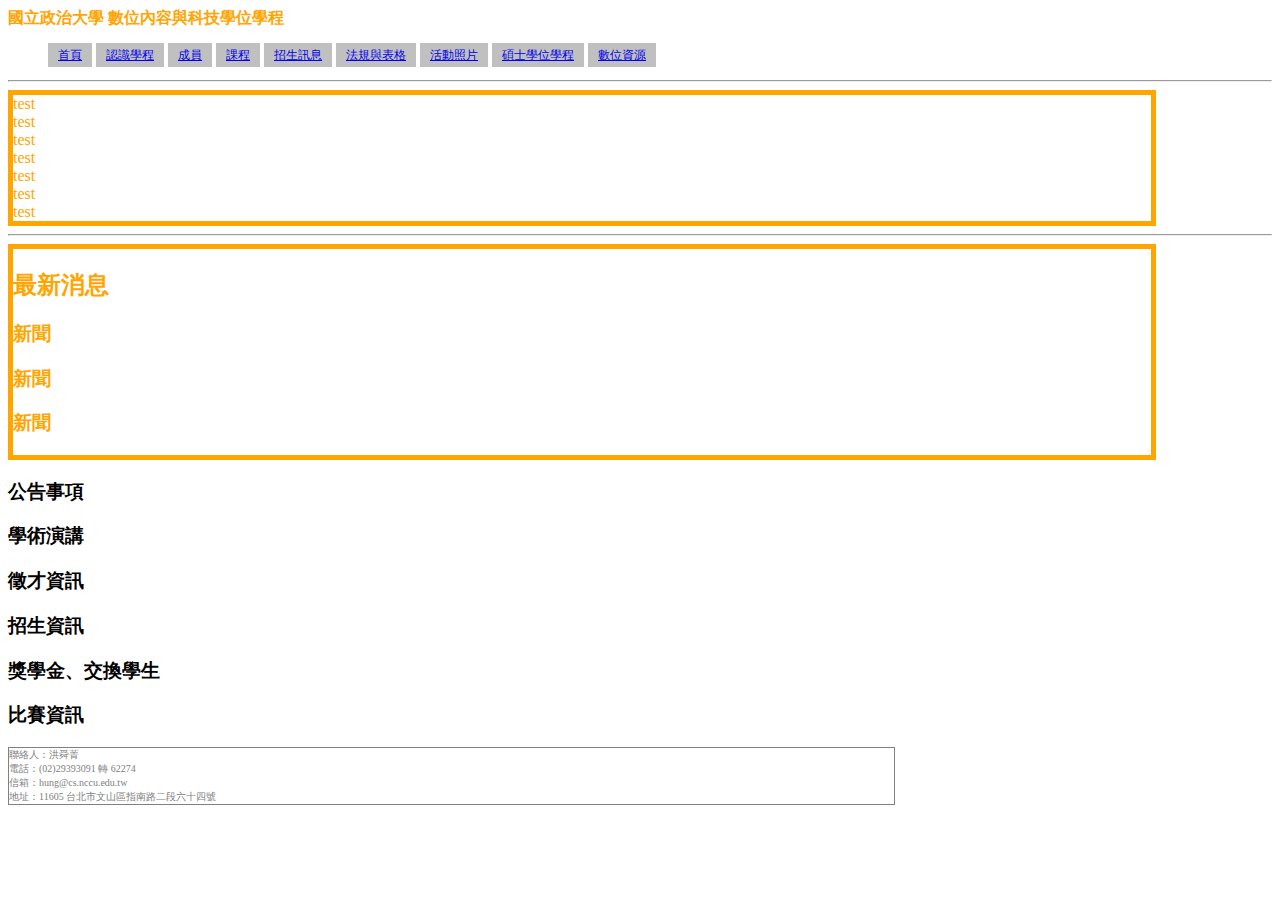
==== index.html @ 2770bbb7 "index" ====
<html>
<head>

<title>國立政治大學 數位內容與科技學位學程</title>

<style>
header, section, article, footer
{
display: block;
}

header
{
color: orange;
}

#nav li
{
display: inline;
list-style-type: none;
padding: 5px 10px;
top: 40px;
left: 0px;
background-color: silver;
width: 100%;
font-size: 12px;
}

section 
{
width: 75%;
padding: 20px;
margin: 20px;
}

footer
{
color: gray;
font-size: 10px;
border: solid 1px gray;
width: 70%;
top: 20px;
left:20px;
}

dt
{
color: orange;
font-size: 14px; 
font-weight: bold;
}

.gallery
{
width: 90%;
border: solid 5px;
height: 400 px;
color: orange; 
}

.news
{
width: 90%;
border: solid 5px;
height: 400 px;
color: orange; 

}

.i_blcok
{
width: 30px;
border: solid 2px;
height: 200px;
color: orange;
}

</style>
</head>

<body> 
<header> 
<strong>國立政治大學 數位內容與科技學位學程</strong>
</header> 


<ul id="nav">
<li><a href="http://dct.cs.nccu.edu.tw/index.php">首頁</a></li> 
<li><a href="http://dct.cs.nccu.edu.tw/about.php">認識學程</a></li>
<li><a href="http://dct.cs.nccu.edu.tw/members_faculty.php">成員</a></li>
<li><a href="http://dct.cs.nccu.edu.tw/courses_1.php">課程</a></li>
<li><a href="http://dct.cs.nccu.edu.tw/admission.php">招生訊息</a></li>
<li><a href="http://dct.cs.nccu.edu.tw/forms.php">法規與表格</a></li>
<li><a href="http://dct.cs.nccu.edu.tw/invitiation_photo.php">活動照片</a></li>
<li><a href="http://www.dct.nccu.edu.tw/">碩士學位學程</a></li>
<li><a href="http://dct.cs.nccu.edu.tw/resource.php">數位資源</a></li> 
</ul> 

<hr>

<div class="gallery">
test<br>
test<br>
test<br>
test<br>
test<br>
test<br>
test<br>
</div>

<hr>

<div class="news">

<h2>最新消息</h2>

<div class="i_block" id="news1">
<h3>新聞</h3>
</div>
<div class="i_block" id="news2">
<h3>新聞</h3>
</div>
<div class="i_block" id="news3">
<h3>新聞</h3>
</div>
</div>

<div class="news_block">
<div class="i_block" id="announcement">
<h3>公告事項</h3>
</div>
<div class="i_block" id="acdemy">
<h3>學術演講</h3>
</div>
<div class="i_block" id="intern">
<h3>徵才資訊</h3>
</div>
<div class="i_block" id="recruit">
<h3>招生資訊</h3>
</div>
<div class="i_block" id="scholarship">
<h3>獎學金、交換學生</h3>
</div>
<div class="i_block" id="contest">
<h3>比賽資訊</h3>
</div>
</div>

<footer>
聯絡人：洪舜菁<br>
電話：(02)29393091 轉 62274<br>
信箱：hung@cs.nccu.edu.tw<br>
地址：11605 台北市文山區指南路二段六十四號<br>
</footer>
</body>

</html>
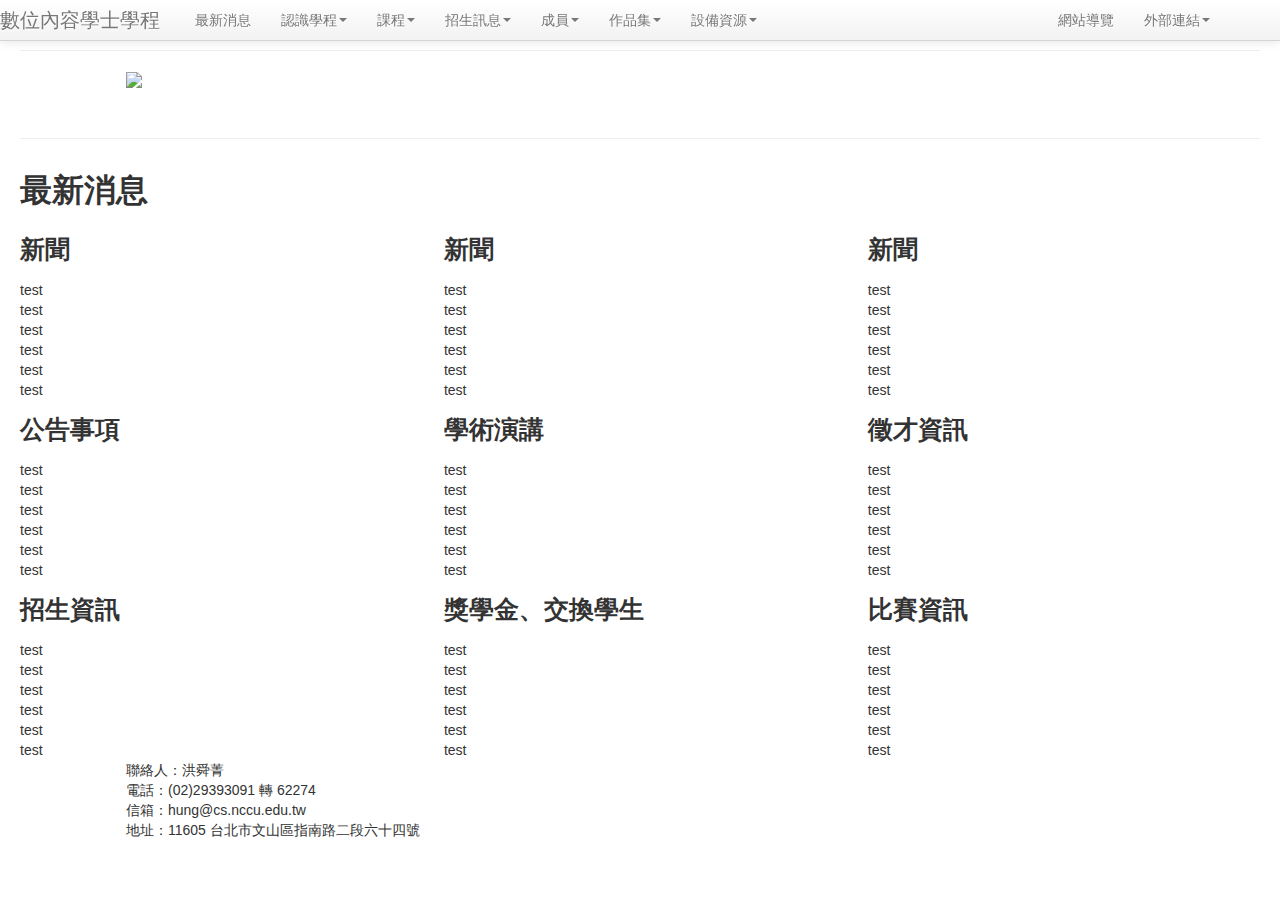
==== commit 118a9f5f: "index" ====
--- a/index.html
+++ b/index.html
@@ -1,157 +1,239 @@
 <html>
-<head>
-
-<title>國立政治大學 數位內容與科技學位學程</title>
-
-<style>
-header, section, article, footer
-{
-display: block;
-}
-
-header
-{
-color: orange;
-}
-
-#nav li
-{
-display: inline;
-list-style-type: none;
-padding: 5px 10px;
-top: 40px;
-left: 0px;
-background-color: silver;
-width: 100%;
-font-size: 12px;
-}
-
-section 
-{
-width: 75%;
-padding: 20px;
-margin: 20px;
-}
-
-footer
-{
-color: gray;
-font-size: 10px;
-border: solid 1px gray;
-width: 70%;
-top: 20px;
-left:20px;
-}
-
-dt
-{
-color: orange;
-font-size: 14px; 
-font-weight: bold;
-}
-
-.gallery
-{
-width: 90%;
-border: solid 5px;
-height: 400 px;
-color: orange; 
-}
-
-.news
-{
-width: 90%;
-border: solid 5px;
-height: 400 px;
-color: orange; 
-
-}
-
-.i_blcok
-{
-width: 30px;
-border: solid 2px;
-height: 200px;
-color: orange;
-}
-
-</style>
-</head>
-
-<body> 
-<header> 
-<strong>國立政治大學 數位內容與科技學位學程</strong>
-</header> 
-
-
-<ul id="nav">
-<li><a href="http://dct.cs.nccu.edu.tw/index.php">首頁</a></li> 
-<li><a href="http://dct.cs.nccu.edu.tw/about.php">認識學程</a></li>
-<li><a href="http://dct.cs.nccu.edu.tw/members_faculty.php">成員</a></li>
-<li><a href="http://dct.cs.nccu.edu.tw/courses_1.php">課程</a></li>
-<li><a href="http://dct.cs.nccu.edu.tw/admission.php">招生訊息</a></li>
-<li><a href="http://dct.cs.nccu.edu.tw/forms.php">法規與表格</a></li>
-<li><a href="http://dct.cs.nccu.edu.tw/invitiation_photo.php">活動照片</a></li>
-<li><a href="http://www.dct.nccu.edu.tw/">碩士學位學程</a></li>
-<li><a href="http://dct.cs.nccu.edu.tw/resource.php">數位資源</a></li> 
-</ul> 
-
-<hr>
-
-<div class="gallery">
-test<br>
-test<br>
-test<br>
-test<br>
-test<br>
-test<br>
-test<br>
+  <head>
+  
+  <title>國立政治大學 數位內容與科技學位學程</title>
+
+  <script type="text/javascript" src="js/jquery.js"></script>
+
+  <script type="text/javascript" src="js/bootstrap.min.js"></script>
+  
+  <link href="css/bootstrap.min.css" rel="stylesheet" type="text/css" />
+
+  <link href="css/bootstrap-responsive.min.css" rel="stylesheet" type="text/css" />
+  
+ 
+
+  <link href="css/custom.css" rel="stylesheet" type="text/css" />
+  
+  </head>
+  
+  <body>  
+ 
+<!-- 最大框架開始-->	
+  <div class="container-fluid">
+
+<!-- nav開始-->	 
+    <div class="row-fluid">
+	<div class="span12">
+        <div class="navbar  navbar-fixed-top">
+        	<div class="navbar-inner">
+			    <a class="brand" href="index.html">數位內容學士學程</a>
+        		<div class="container">
+         
+                    <!-- .btn-navbar is used as the toggle for collapsed navbar content -->
+                    <a class="btn btn-navbar" data-toggle="collapse" data-target=".nav-collapse">
+                    <span class="icon-bar"></span>
+                    <span class="icon-bar"></span>
+                    <span class="icon-bar"></span>
+                    </a>
+         
+                    <!-- Everything you want hidden at 940px or less, place within here -->
+                    <div class="nav-collapse collapse">
+                    <!-- .nav, .navbar-search, .navbar-form, etc -->
+                        <ul class="nav">
+                            <li><a href="#">最新消息</a></li>
+							
+							<li class="dropdown">
+                      		<a href="#" class="dropdown-toggle" data-toggle="dropdown">認識學程<b class="caret"></b></a>
+                              <ul class="dropdown-menu">
+                                <li><a href="#">學程簡介</a></li>
+                                <li><a href="#">施行要點</a></li>
+                              </ul>
+                    		</li>
+							
+							<li class="dropdown">
+                      		<a href="#" class="dropdown-toggle" data-toggle="dropdown">課程<b class="caret"></b></a>
+                              <ul class="dropdown-menu">
+                                <li><a href="#">核心必修</a></li>
+                                <li><a href="#">基礎群修-內容與設計</a></li>
+                                <li><a href="#">基礎群修-科技</a></li>
+                                <li><a href="#">修課地圖</a></li>
+                              </ul>
+                    		</li>
+							
+							<li class="dropdown">
+                      		<a href="#" class="dropdown-toggle" data-toggle="dropdown">招生訊息<b class="caret"></b></a>
+                              <ul class="dropdown-menu">
+                                <li><a href="#">招生辦法</a></li>
+                                <li><a href="#">招生說明會</a></li>
+                                <li><a href="#">學長姐經驗</a></li>
+                                <li><a href="#">申請表下載</a></li>
+								<li><a href="#">常見FAQ</a></li>
+                              </ul>
+                    		</li>
+							
+							<li class="dropdown">
+                      		<a href="#" class="dropdown-toggle" data-toggle="dropdown">成員<b class="caret"></b></a>
+                              <ul class="dropdown-menu">
+                                <li><a href="#">教師</a></li>
+                                <li><a href="#">第一屆學生</a></li>
+                                <li><a href="#">第二屆學生</a></li>
+                                <li><a href="#">第三屆學生</a></li>
+								<li><a href="#">助教</a></li>
+                              </ul>
+                    		</li>
+							
+							<li class="dropdown">
+                      		<a href="#" class="dropdown-toggle" data-toggle="dropdown">作品集<b class="caret"></b></a>
+                              <ul class="dropdown-menu">
+                                <li><a href="#">老師作品</a></li>
+                                <li><a href="#">學生作品</a></li>
+                                <li><a href="#">獲獎作品</a></li>
+                              </ul>
+                    		</li>
+							
+							<li class="dropdown">
+                      		<a href="#" class="dropdown-toggle" data-toggle="dropdown">設備資源<b class="caret"></b></a>
+                              <ul class="dropdown-menu">
+                                <li><a href="#">場地租借</a></li>
+                                <li><a href="#">器材租借</a></li>
+                                <li><a href="#">圖書資源</a></li>
+                              </ul>
+                    		</li>
+                        </ul>
+                        <ul class="nav pull-right">
+							<li><a href="#">網站導覽</a></li>
+							
+							<li class="dropdown">
+                      		<a href="#" class="dropdown-toggle" data-toggle="dropdown">外部連結<b class="caret"></b></a>
+                              <ul class="dropdown-menu">
+                                <li><a href="#">政大首頁</a></li>
+                                <li><a href="#">碩士班</a></li>
+                              </ul>
+     
+                        </ul>
+                    </div>
+         
+        		</div>
+        	</div>
+        </div>
+
+    </div>
 </div>
-
-<hr>
-
-<div class="news">
-
-<h2>最新消息</h2>
-
-<div class="i_block" id="news1">
-<h3>新聞</h3>
-</div>
-<div class="i_block" id="news2">
-<h3>新聞</h3>
-</div>
-<div class="i_block" id="news3">
-<h3>新聞</h3>
-</div>
-</div>
-
-<div class="news_block">
-<div class="i_block" id="announcement">
-<h3>公告事項</h3>
-</div>
-<div class="i_block" id="acdemy">
-<h3>學術演講</h3>
-</div>
-<div class="i_block" id="intern">
-<h3>徵才資訊</h3>
-</div>
-<div class="i_block" id="recruit">
-<h3>招生資訊</h3>
-</div>
-<div class="i_block" id="scholarship">
-<h3>獎學金、交換學生</h3>
-</div>
-<div class="i_block" id="contest">
-<h3>比賽資訊</h3>
-</div>
-</div>
-
-<footer>
+<!-- nav結束-->	
+  
+	  <hr>
+
+<!-- 大圖開始-->	 
+      <div class="row-fluid">
+	  <div class="span1"></div>
+	  <div class="span10">
+	  
+        <div class="gallery">
+			<img src="img/DCT_gallery.png" class="rounded">
+	    </div>
+		
+	  <div class="span1"></div>
+	  </div>
+	  </div>
+<!-- 大圖結束-->	 
+
+      <hr>
+
+<!-- 三則新聞開始-->	  
+	  <div class="row-fluid">
+		<div class="span12">
+			<h2>最新消息</h2>
+			  	<div class="row-fluid">
+					<div class="span4">
+						<h3>新聞</h3>
+						test<br>test<br>test<br>test<br>test<br>test<br>
+					</div>
+				
+					<div class="span4">
+						<h3>新聞</h3>
+						test<br>test<br>test<br>test<br>test<br>test<br>
+					</div>
+				
+					<div class="span4">
+						<h3>新聞</h3>
+						test<br>test<br>test<br>test<br>test<br>test<br>
+					</div>
+				</div>				
+
+		</div>
+	  </div>
+<!-- 三則新聞結束-->
+	  
+<!-- 公告、演講、徵才開始-->
+
+	  <div class="row-fluid">
+		<div class="span4">
+			<div class="i_block" id="announcement">
+				<h3>公告事項</h3>
+				test<br>test<br>test<br>test<br>test<br>test<br>
+		    </div>
+		</div>
+		<div class="span4">
+			<div class="i_block" id="announcement">
+				<h3>學術演講</h3>
+				test<br>test<br>test<br>test<br>test<br>test<br>
+		    </div>
+		</div>
+		<div class="span4">
+			<div class="i_block" id="announcement">
+				<h3>徵才資訊</h3>
+				test<br>test<br>test<br>test<br>test<br>test<br>
+		    </div>
+		</div>
+	  </div>
+<!-- 公告、演講、徵才結束-->
+
+<!-- 招生、獎學金、比賽開始-->
+	  <div class="row-fluid">
+		<div class="span4">
+			<div class="i_block" id="announcement">
+				<h3>招生資訊</h3>
+				test<br>test<br>test<br>test<br>test<br>test<br>
+		    </div>
+		</div>
+		<div class="span4">
+			<div class="i_block" id="announcement">
+				<h3>獎學金、交換學生</h3>
+				test<br>test<br>test<br>test<br>test<br>test<br>
+
+				
+		    </div>
+		</div>
+		<div class="span4">
+			<div class="i_block" id="announcement">
+				<h3>比賽資訊</h3>
+				test<br>test<br>test<br>test<br>test<br>test<br>
+		    </div>
+		</div>
+	  </div>
+<!-- 招生、獎學金、比賽結束-->
+		  
+
+<!-- footer開始-->
+    <div class="row-fluid">
+	<div class="span1"></div>
+	<div class="span10">
+    <footer>
 聯絡人：洪舜菁<br>
 電話：(02)29393091 轉 62274<br>
 信箱：hung@cs.nccu.edu.tw<br>
 地址：11605 台北市文山區指南路二段六十四號<br>
-</footer>
-</body>
-
-</html>+    </footer>
+	
+	</div>
+	<div class="span1"></div>
+	</div>
+<!-- footer結束-->
+
+  </div>
+<!-- 最大框架結束-->	
+  
+  </body>
+  
+ </html>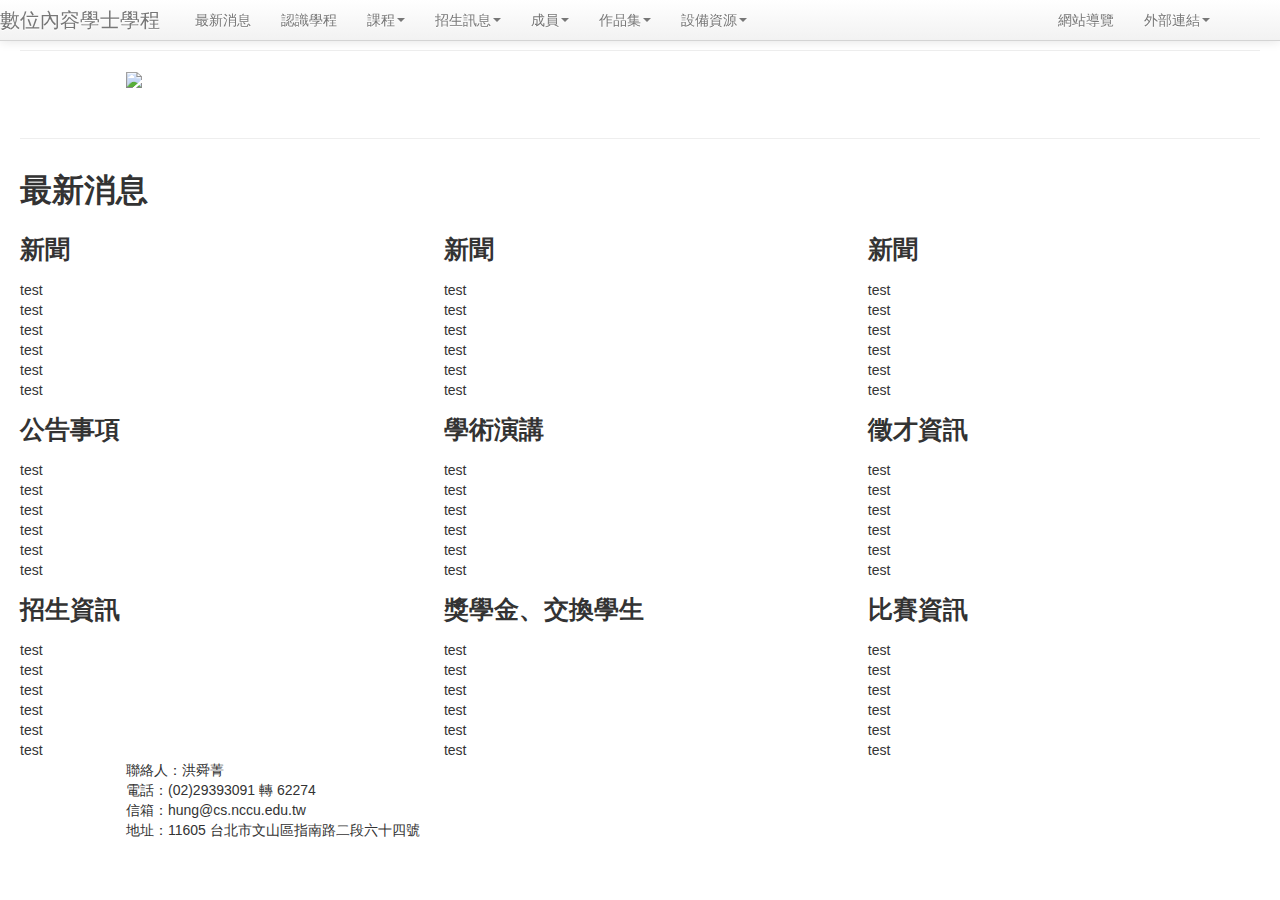
==== commit 3d88259e: "http://yu810226.github.io/final_project/introduction.html#" ====
--- a/index.html
+++ b/index.html
@@ -43,13 +43,7 @@
                         <ul class="nav">
                             <li><a href="#">最新消息</a></li>
 							
-							<li class="dropdown">
-                      		<a href="#" class="dropdown-toggle" data-toggle="dropdown">認識學程<b class="caret"></b></a>
-                              <ul class="dropdown-menu">
-                                <li><a href="#">學程簡介</a></li>
-                                <li><a href="#">施行要點</a></li>
-                              </ul>
-                    		</li>
+			    <li><a href="http://yu810226.github.io/final_project/introduction.html#">認識學程</a></li>
 							
 							<li class="dropdown">
                       		<a href="#" class="dropdown-toggle" data-toggle="dropdown">課程<b class="caret"></b></a>
@@ -236,4 +230,4 @@
   
   </body>
   
- </html>+ </html>
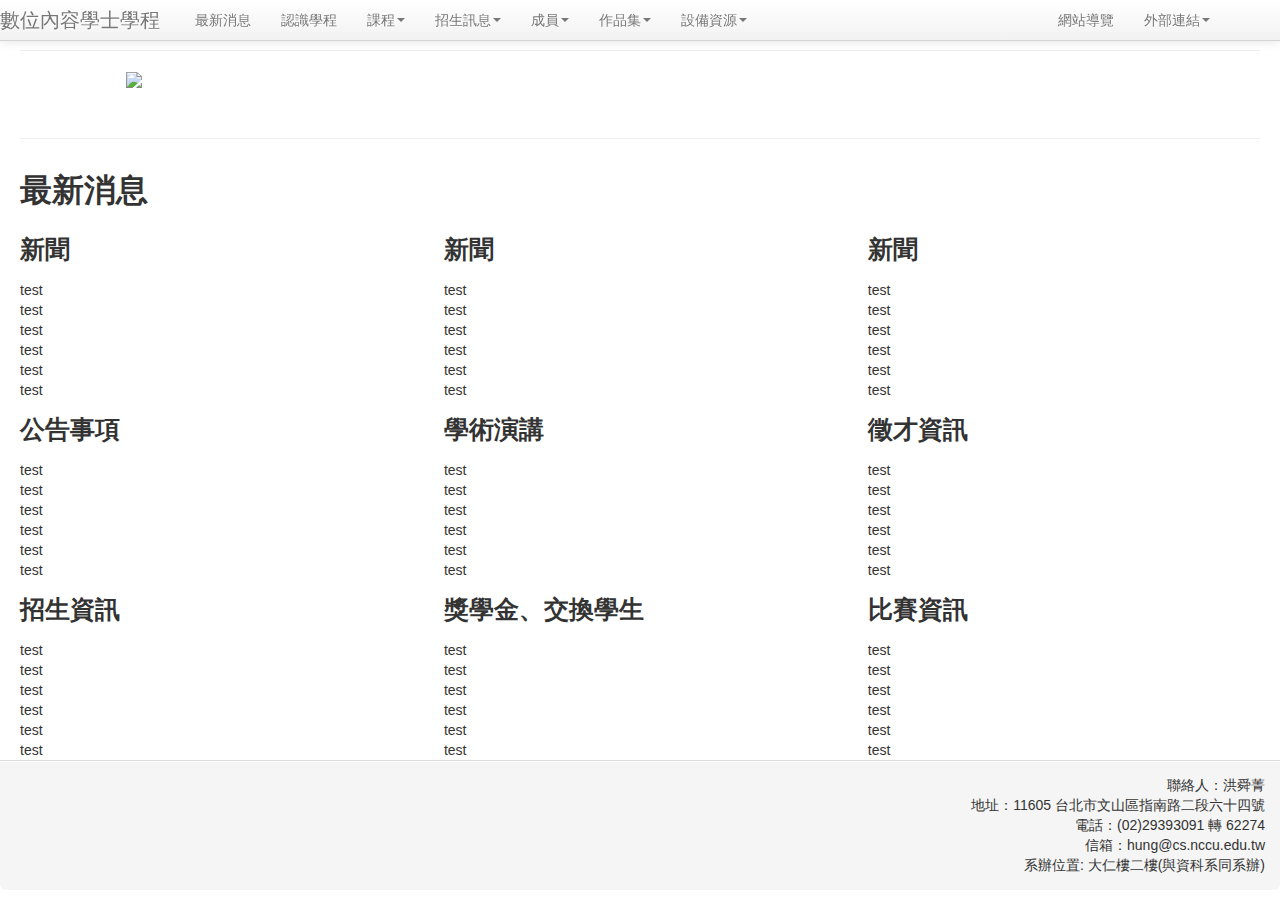
==== commit f35c60dd: "footer" ====
--- a/index.html
+++ b/index.html
@@ -209,24 +209,22 @@
 <!-- 招生、獎學金、比賽結束-->
 		  
 
-<!-- footer開始-->
-    <div class="row-fluid">
-	<div class="span1"></div>
-	<div class="span10">
-    <footer>
-聯絡人：洪舜菁<br>
-電話：(02)29393091 轉 62274<br>
-信箱：hung@cs.nccu.edu.tw<br>
-地址：11605 台北市文山區指南路二段六十四號<br>
-    </footer>
-	
-	</div>
-	<div class="span1"></div>
-	</div>
-<!-- footer結束-->
-
-  </div>
-<!-- 最大框架結束-->	
+
+</div>
+    
+
+	<!-- footer開始-->    
+	<footer class="modal-footer">
+
+	聯絡人：洪舜菁 <br>
+	地址：11605 台北市文山區指南路二段六十四號<br>
+	電話：(02)29393091 轉 62274<br>
+	信箱：hung@cs.nccu.edu.tw<br>
+	系辦位置: 大仁樓二樓(與資科系同系辦)<br>
+
+
+	</footer>
+	<!-- footer結束-->	
   
   </body>
   
